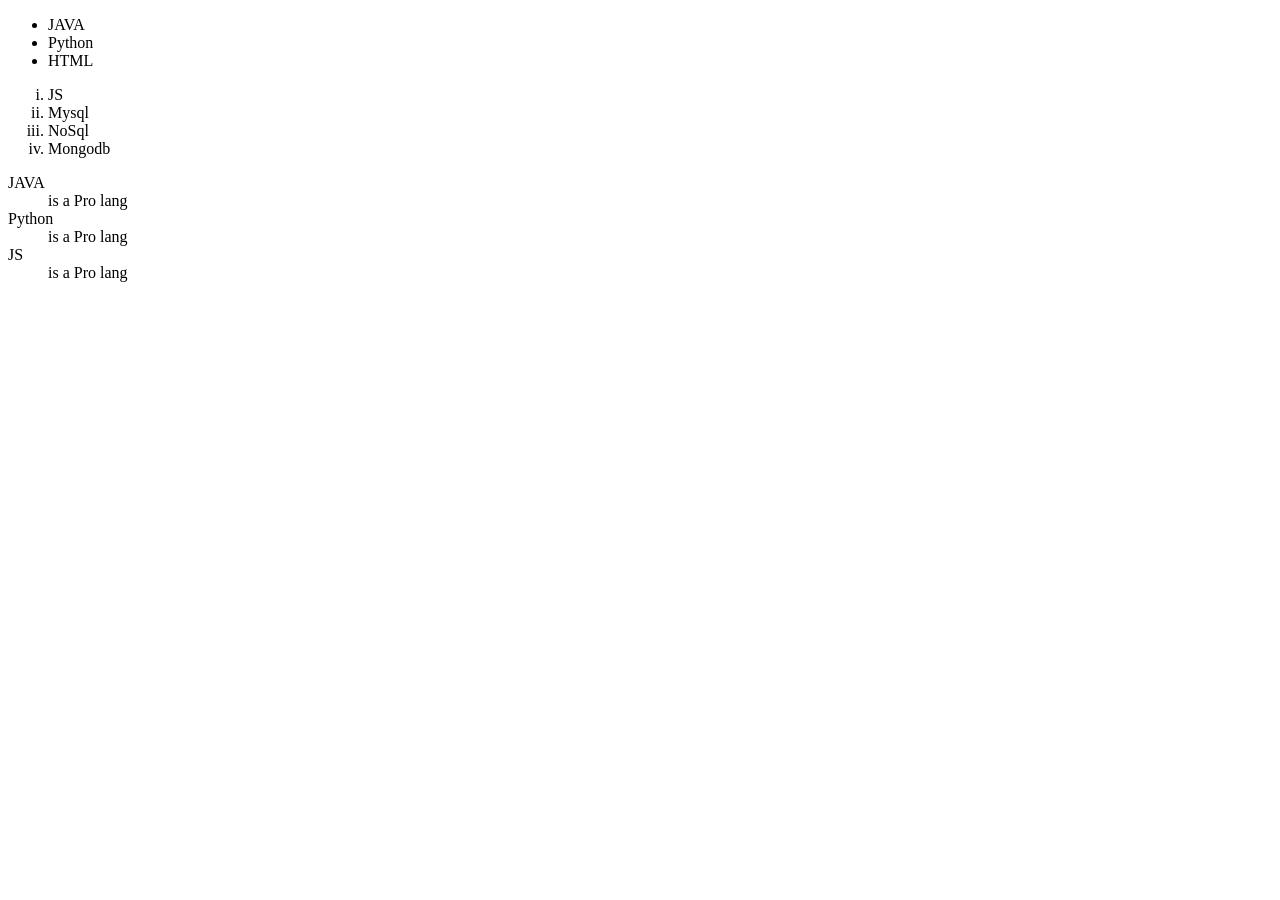
==== index.html @ 56c1b46e "Frontend training" ====
<!DOCTYPE html>
<html lang="en">
<head>
    <meta charset="UTF-8">
    <meta name="viewport" content="width=device-width, initial-scale=1.0">
    <title>Document</title>

    <script src="style.js "></script>
</head>
<body>
    <ul>
        <li>JAVA</li>
        <li>Python</li>
        <li>HTML</li>
    </ul>

    <ol type= i>
        <li>JS</li>
        <li>Mysql</li>
        <li>NoSql</li>
        <li>Mongodb</li>
    </ol>


    <dl>
        <dt>JAVA</dt>
        <dd>is a Pro lang</dd>
        <dt>Python</dt>
        <dd>is a Pro lang</dd>
        <dt>JS</dt>
        <dd>is a Pro lang</dd>
    </dl>
</body>
</html>
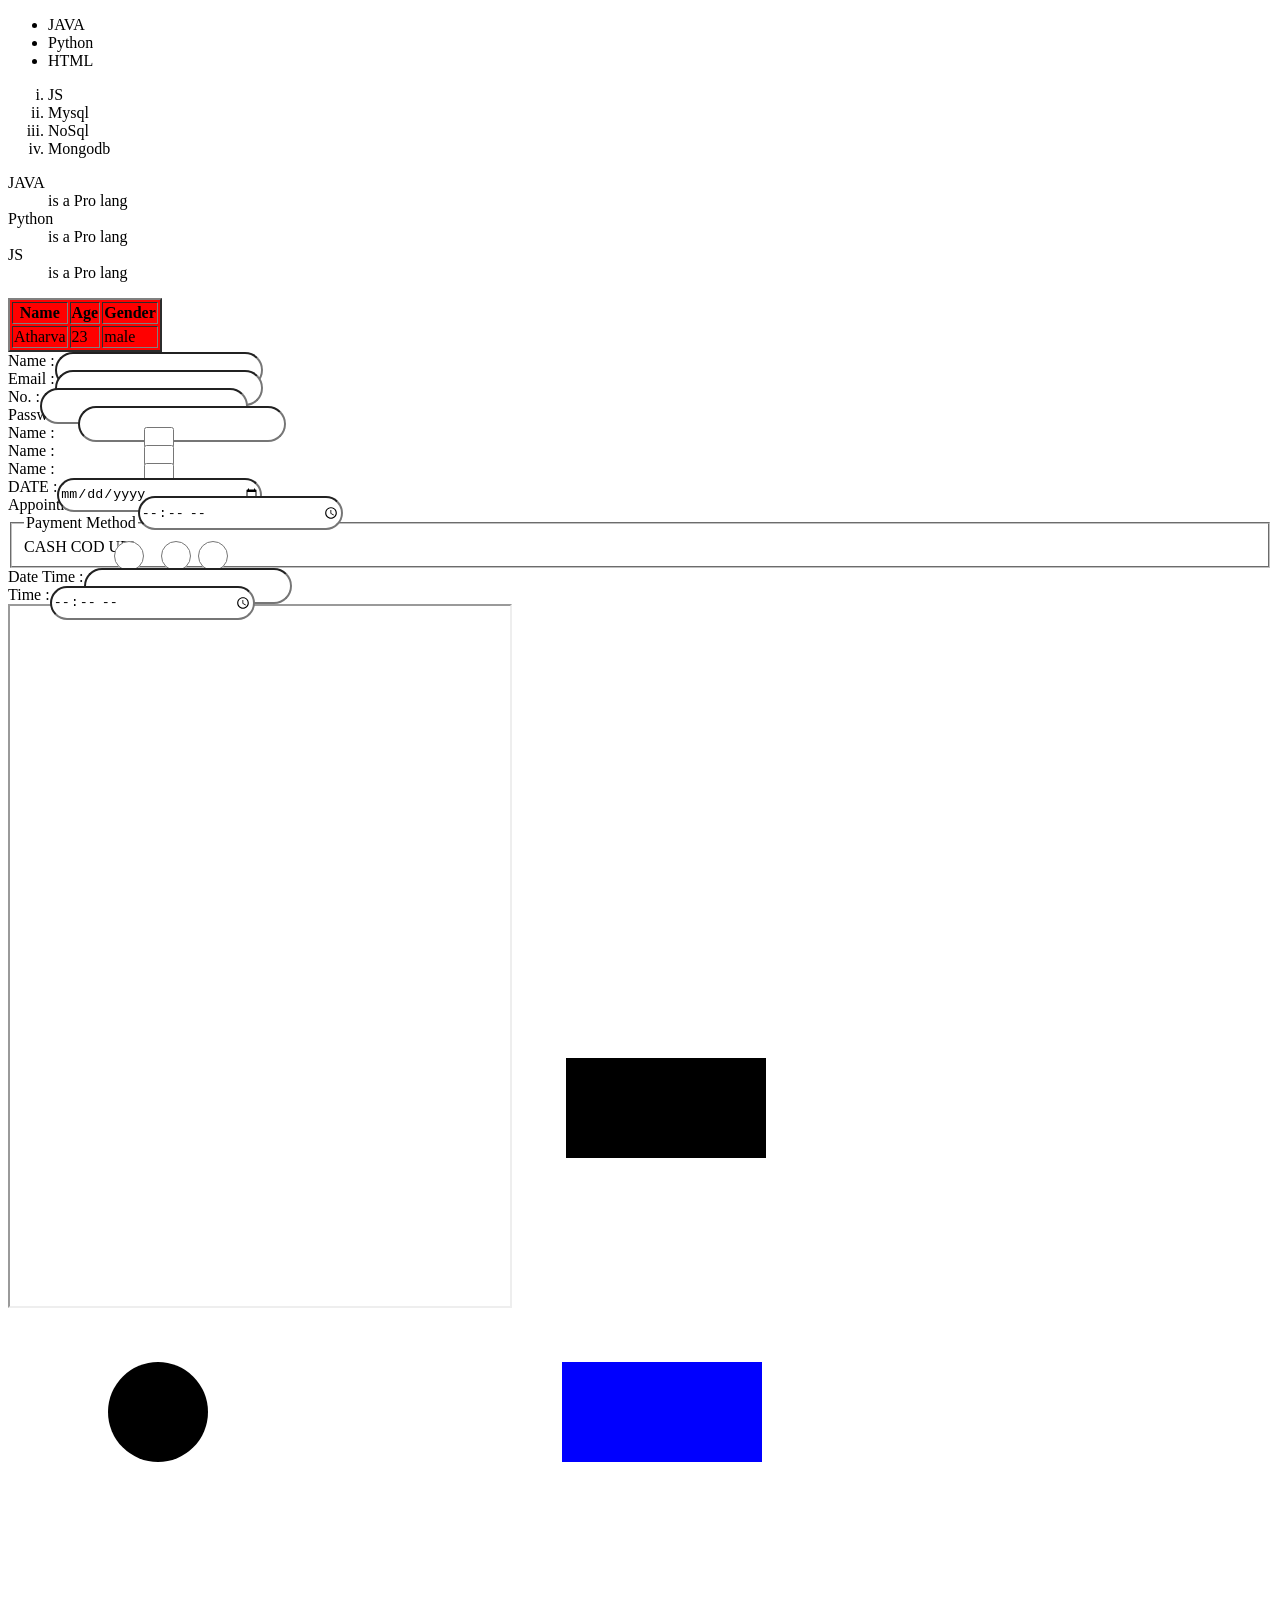
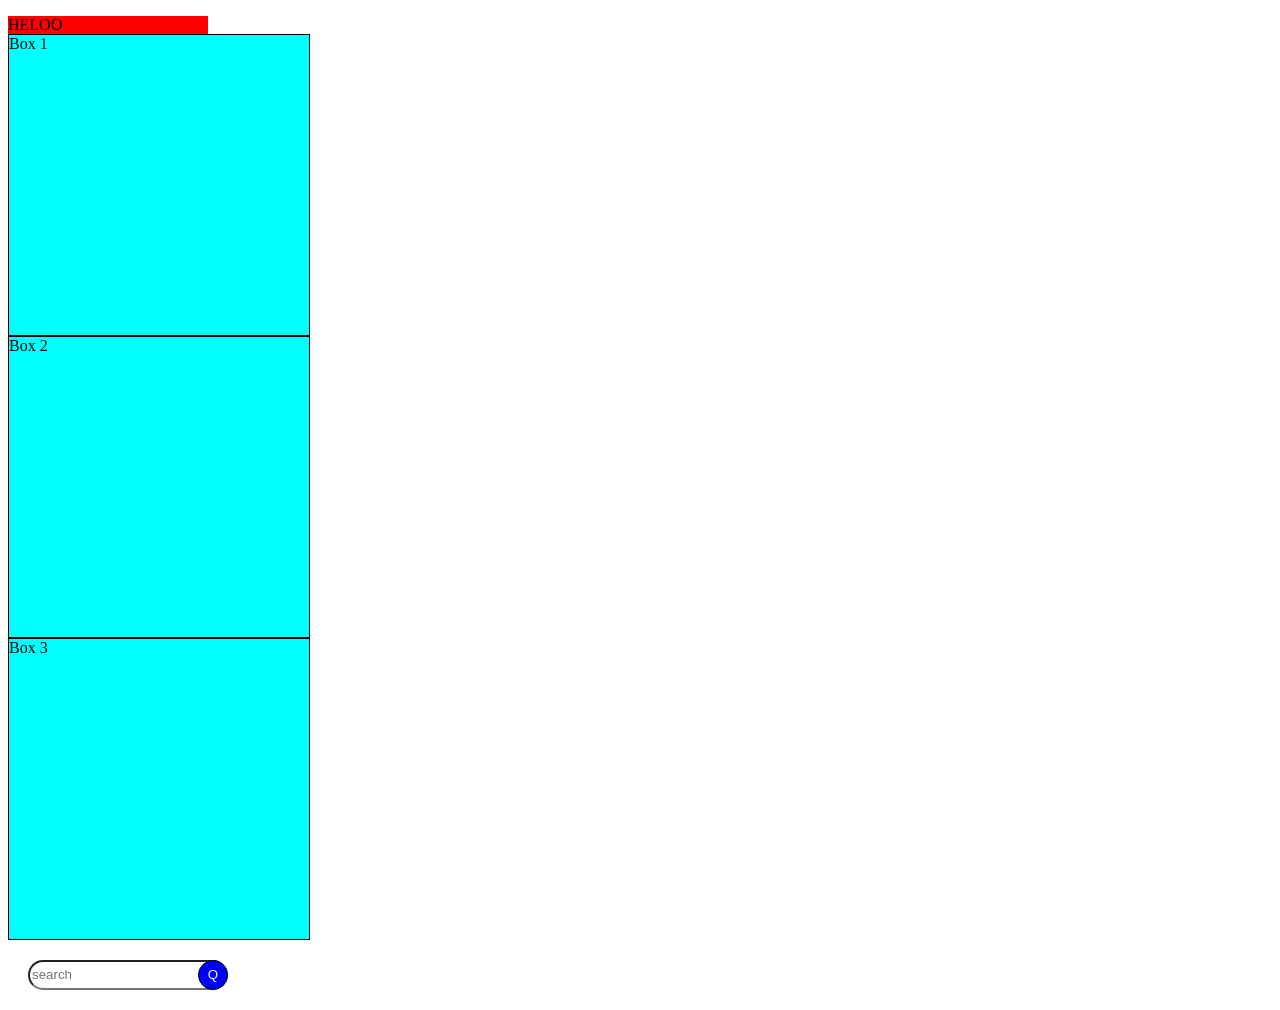
==== commit 74213f58: "properties till the variables in CSS" ====
--- a/index.html
+++ b/index.html
@@ -1,34 +1,139 @@
-<!DOCTYPE html>
+<!doctype html>
 <html lang="en">
-<head>
-    <meta charset="UTF-8">
-    <meta name="viewport" content="width=device-width, initial-scale=1.0">
+  <head>
+    <meta charset="UTF-8" />
+    <meta name="viewport" content="width=device-width, initial-scale=1.0" />
     <title>Document</title>
 
     <script src="style.js "></script>
-</head>
-<body>
+    <link rel="stylesheet" href="style.css" />
+  </head>
+  <body>
     <ul>
-        <li>JAVA</li>
-        <li>Python</li>
-        <li>HTML</li>
+      <li>JAVA</li>
+      <li>Python</li>
+      <li>HTML</li>
     </ul>
 
-    <ol type= i>
-        <li>JS</li>
-        <li>Mysql</li>
-        <li>NoSql</li>
-        <li>Mongodb</li>
+    <ol type="i">
+      <li>JS</li>
+      <li>Mysql</li>
+      <li>NoSql</li>
+      <li>Mongodb</li>
     </ol>
 
+    <dl>
+      <dt>JAVA</dt>
+      <dd>is a Pro lang</dd>
+      <dt>Python</dt>
+      <dd>is a Pro lang</dd>
+      <dt>JS</dt>
+      <dd>is a Pro lang</dd>
+    </dl>
 
-    <dl>
-        <dt>JAVA</dt>
-        <dd>is a Pro lang</dd>
-        <dt>Python</dt>
-        <dd>is a Pro lang</dd>
-        <dt>JS</dt>
-        <dd>is a Pro lang</dd>
-    </dl>
-</body>
-</html>+    <table border="2px solid black">
+      <tr>
+        <th>Name</th>
+        <th>Age</th>
+        <th>Gender</th>
+      </tr>
+      <tr>
+        <td>Atharva</td>
+        <td>23</td>
+        <td>male</td>
+      </tr>
+    </table>
+
+    <form action="">
+      Name : <input type="text" name="" id="" /> <br />
+      Email : <input type="email" name="" id="" /> <br />
+      No. : <input type="number" name="" id="" /> <br />
+      Password : <input type="password" name="" id="" /> <br />
+
+      <label for="Python">
+        Name : <input type="checkbox" name="" id="" /> <br />
+      </label>
+
+      <label for="JAVA">
+        Name : <input type="checkbox" name="" id="" /> <br />
+      </label>
+
+      <label for="HTML">
+        Name : <input type="checkbox" name="" id="" /> <br />
+      </label>
+
+      DATE : <input type="date" name="" id="" /> <br />
+      Appointment Time : <input type="time" name="" id="" /> <br />
+      <fieldset>
+        <legend>Payment Method</legend>
+
+        <label>
+          <input type="radio" name="payment" value="CASH" />
+          CASH
+        </label>
+
+        <label>
+          <input type="radio" name="payment" value="COD" />
+          COD
+        </label>
+
+        <label>
+          <input type="radio" name="payment" value="UPI" />
+          UPI
+        </label>
+      </fieldset>
+      Date Time : <input type="datetime" name="" id="" /> <br />
+      Time : <input type="time" name="" id="" /> <br />
+    </form>
+
+    <iframe
+      src="https://www.youtube.com/results?search_query=javascript+arraow+function+master"
+      frameborder="2px"
+      width="500px"
+      height="700px"
+    ></iframe>
+
+    <canvas id="myCanvas" width="500" height="300"></canvas>
+
+    <script>
+      const canvas = document.getElementById("myCanvas");
+      const ctx = canvas.getContext("2d");
+
+      ctx.fillRect(50, 50, 200, 100);
+    </script>
+
+    <canvas id="myCanvas1" width="500" height="300"></canvas>
+
+    <script>
+      const canvas1 = document.getElementById("myCanvas1");
+      const ctx1 = canvas1.getContext("2d");
+      ctx1.beginPath();
+      ctx1.arc(150, 100, 50, 0, Math.PI * 2);
+      ctx1.fill();
+    </script>
+
+    <svg width="500" height="300">
+      <rect x="50" y="50" width="200" height="100" fill="blue" />
+    </svg>
+
+    <div
+      style="background-color: red; width: 200px; height: 50 px"
+      draggable="true"
+    >
+      HELOO
+    </div>
+
+    <section>
+      <div class="posi" id="d1">Box 1</div>
+      <div class="posi" id="d2">Box 2</div>
+      <div class="posi" id="d3">Box 3</div>
+    </section>
+  </body>
+
+  <div class="search">
+    <form action="">
+      <input type="search" name="Searchbar" id="bar " placeholder="search"/>
+    </form>
+    <button>Q</button>
+  </div>
+</html>
--- a/style.css
+++ b/style.css
@@ -0,0 +1,42 @@
+table {
+  background-color: red;
+}
+
+.posi {
+  height: 300px;
+  width: 300px;
+  background-color: cyan;
+  border: 1px solid;
+}
+
+section {
+  position: static;
+}
+
+input {
+  width: 200px;
+  height: 30px;
+  position: absolute;
+  border-radius: 20px 20px 20px 20px;
+}
+
+button {
+  height: 30px;
+  width: 30px;
+  border: 0.5px solid black;
+  border-radius: 80%;
+  background-color: blue;
+  color: aliceblue;
+  position: absolute;
+  right: 0; 
+  top: 0;
+}
+
+.search {
+  margin: 20px;
+  width: 200px;
+  position: relative;
+  /* background-color: red; */
+  height: 30px;
+  border-radius: 20px;
+}
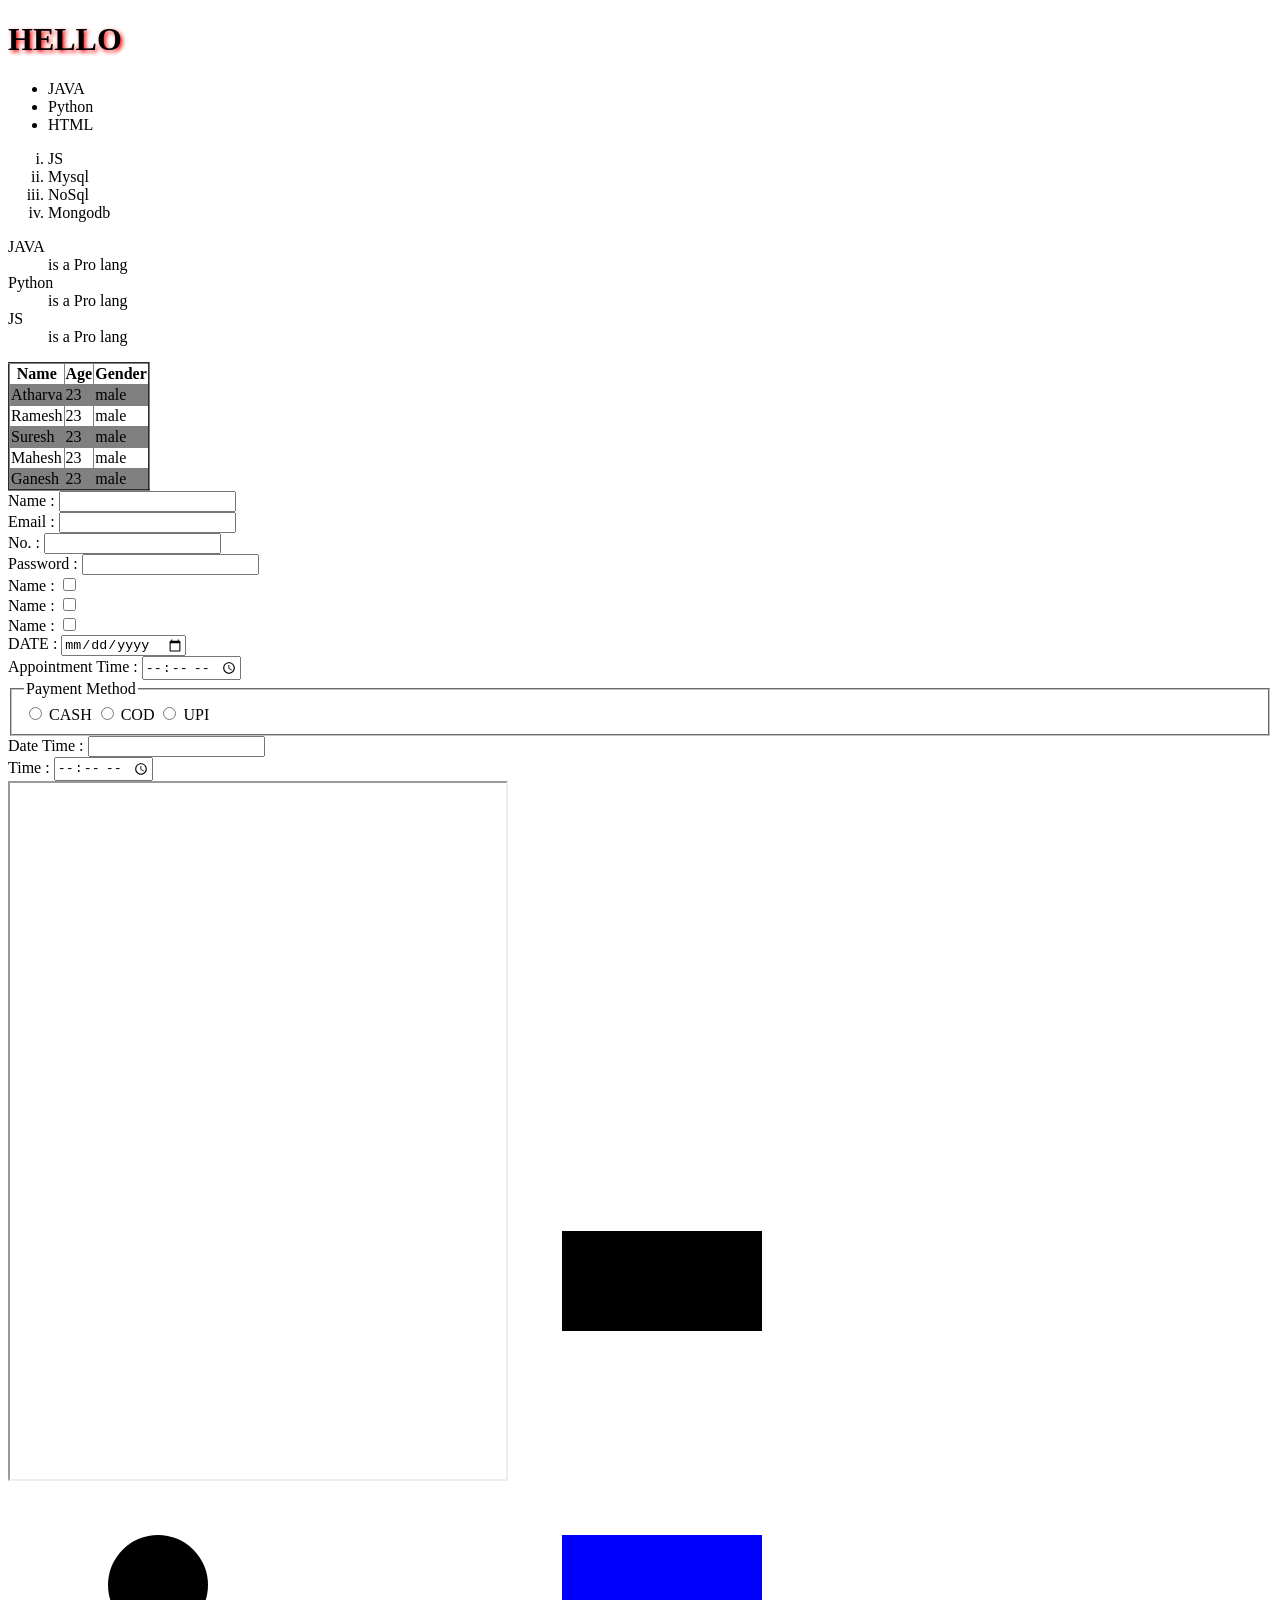
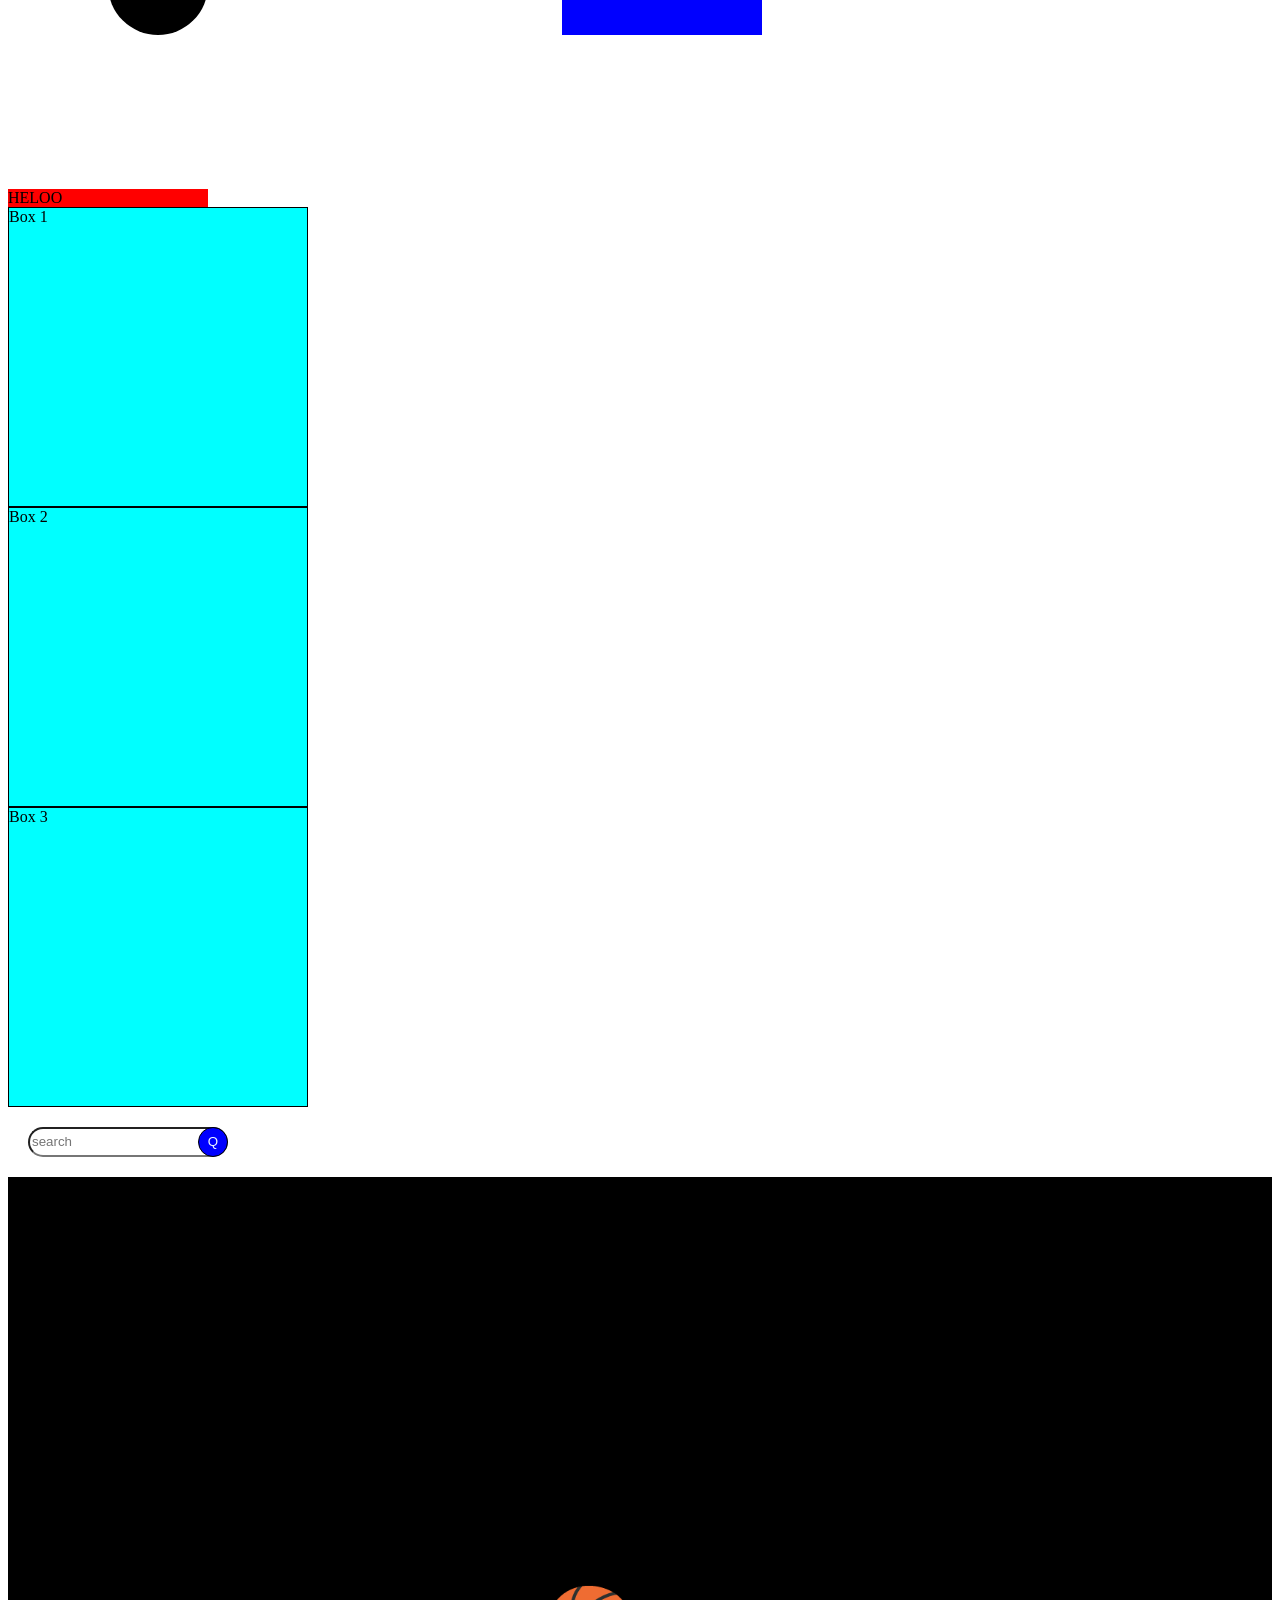
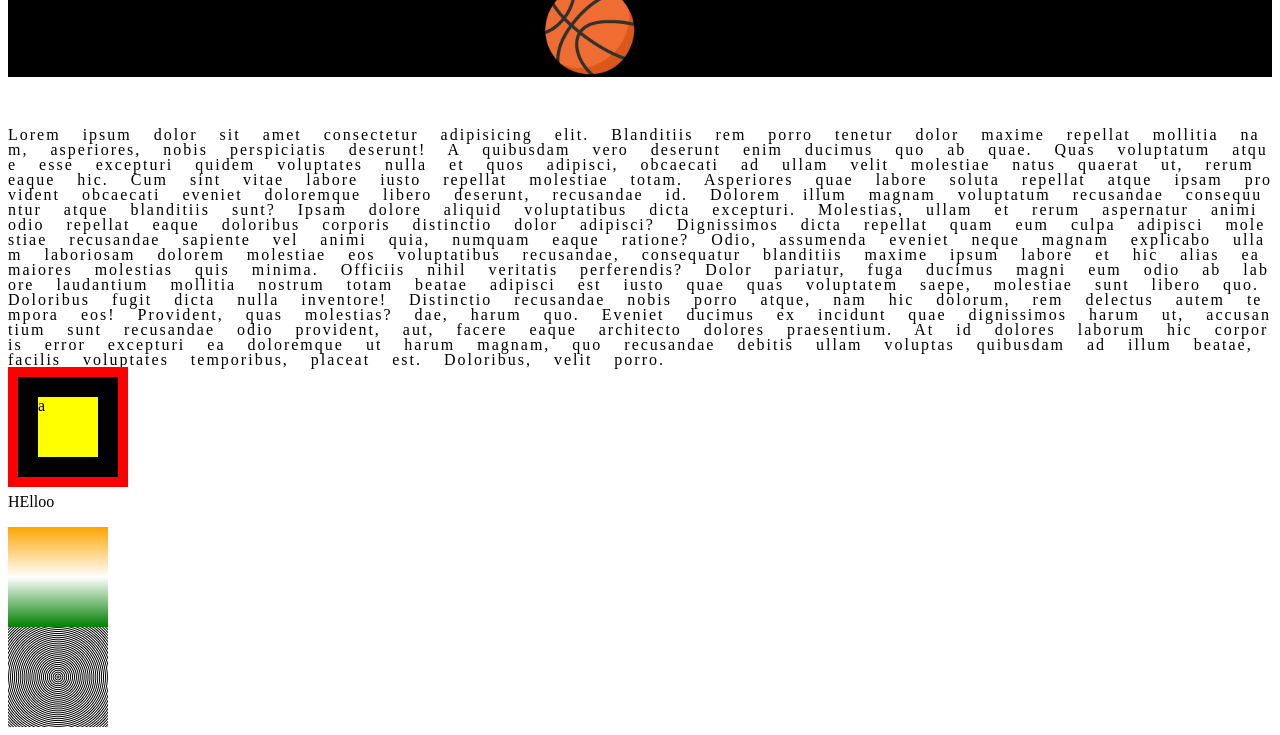
==== commit 88cfd1ea: "HTML CSS sheet comp" ====
--- a/index.html
+++ b/index.html
@@ -9,6 +9,7 @@
     <link rel="stylesheet" href="style.css" />
   </head>
   <body>
+    <h1>HELLO</h1>
     <ul>
       <li>JAVA</li>
       <li>Python</li>
@@ -42,6 +43,26 @@
         <td>23</td>
         <td>male</td>
       </tr>
+      <tr>
+        <td>Ramesh</td>
+        <td>23</td>
+        <td>male</td>
+      </tr>
+      <tr>
+        <td>Suresh</td>
+        <td>23</td>
+        <td>male</td>
+      </tr>
+      <tr>
+        <td>Mahesh</td>
+        <td>23</td>
+        <td>male</td>
+      </tr>
+      <tr>
+        <td>Ganesh</td>
+        <td>23</td>
+        <td>male</td>
+      </tr>
     </table>
 
     <form action="">
@@ -132,8 +153,48 @@
 
   <div class="search">
     <form action="">
-      <input type="search" name="Searchbar" id="bar " placeholder="search"/>
+      <input type="search" name="Searchbar" id="bar" placeholder="search" />
     </form>
     <button>Q</button>
   </div>
+
+  <div class="basket">
+    <p>🏀</p>
+  </div>
+
+  <section class="ltext">
+    Lorem ipsum dolor sit amet consectetur adipisicing elit. Blanditiis rem
+    porro tenetur dolor maxime repellat mollitia nam, asperiores, nobis
+    perspiciatis deserunt! A quibusdam vero deserunt enim ducimus quo ab quae.
+    Quas voluptatum atque esse excepturi quidem voluptates nulla et quos
+    adipisci, obcaecati ad ullam velit molestiae natus quaerat ut, rerum eaque
+    hic. Cum sint vitae labore iusto repellat molestiae totam. Asperiores quae
+    labore soluta repellat atque ipsam provident obcaecati eveniet doloremque
+    libero deserunt, recusandae id. Dolorem illum magnam voluptatum recusandae
+    consequuntur atque blanditiis sunt? Ipsam dolore aliquid voluptatibus dicta
+    excepturi. Molestias, ullam et rerum aspernatur animi odio repellat eaque
+    doloribus corporis distinctio dolor adipisci? Dignissimos dicta repellat
+    quam eum culpa adipisci molestiae recusandae sapiente vel animi quia,
+    numquam eaque ratione? Odio, assumenda eveniet neque magnam explicabo ullam
+    laboriosam dolorem molestiae eos voluptatibus recusandae, consequatur
+    blanditiis maxime ipsum labore et hic alias ea maiores molestias quis
+    minima. Officiis nihil veritatis perferendis? Dolor pariatur, fuga ducimus
+    magni eum odio ab labore laudantium mollitia nostrum totam beatae adipisci
+    est iusto quae quas voluptatem saepe, molestiae sunt libero quo. Doloribus
+    fugit dicta nulla inventore! Distinctio recusandae nobis porro atque, nam
+    hic dolorum, rem delectus autem tempora eos! Provident, quas molestias? dae,
+    harum quo. Eveniet ducimus ex incidunt quae dignissimos harum ut,
+    accusantium sunt recusandae odio provident, aut, facere eaque architecto
+    dolores praesentium. At id dolores laborum hic corporis error excepturi ea
+    doloremque ut harum magnam, quo recusandae debitis ullam voluptas quibusdam
+    ad illum beatae, facilis voluptates temporibus, placeat est. Doloribus,
+    velit porro.
+  </section>
+
+  <article>a</article>
+
+  <p class="pseudo-text">HElloo</p>
+
+  <div class="hero"></div>
+  <div class="hero1"></div>
 </html>
--- a/style.css
+++ b/style.css
@@ -1,5 +1,15 @@
+* {
+  box-sizing: border-box;
+}
+
 table {
-  background-color: red;
+  /* background-color: red;
+   */
+  border-collapse: collapse;
+}
+
+tr:nth-child(even) {
+  background-color: grey;
 }
 
 .posi {
@@ -13,7 +23,7 @@
   position: static;
 }
 
-input {
+#bar {
   width: 200px;
   height: 30px;
   position: absolute;
@@ -28,7 +38,7 @@
   background-color: blue;
   color: aliceblue;
   position: absolute;
-  right: 0; 
+  right: 0;
   top: 0;
 }
 
@@ -40,3 +50,205 @@
   height: 30px;
   border-radius: 20px;
 }
+
+.basket {
+  height: 500px;
+  width: 100%;
+
+  background-color: black;
+  position: relative;
+  padding: 0px;
+  margin-bottom: 50px;
+  /* margin: 0px; */
+}
+
+.basket > p {
+  bottom: 0;
+  right: 50%;
+  justify-content: center;
+  position: absolute;
+  font-size: 80px;
+  padding: 0%;
+  margin: 0%;
+}
+.basket > p:hover {
+  animation: moveBall 2s ease-in-out;
+}
+
+@keyframes moveBall {
+  from {
+    transform: translateY(0);
+  }
+  0% {
+    transform: translateY(0);
+  }
+  25% {
+    transform: translateY(-450px);
+  }
+  /* 50% {
+    transform: translateY(-350px);
+  } */
+
+  60% {
+    transform: translateY(0);
+  }
+  70% {
+    transform: translateY(-250px);
+  }
+
+  80% {
+    transform: translateY(0);
+  }
+  90% {
+    transform: translateY(-150px);
+  }
+  100% {
+    transform: translateY(0);
+  }
+}
+
+article {
+  align-items: center;
+  justify-content: center;
+  justify-self: center;
+  background-color: yellow;
+
+  height: 100px;
+  width: 100px;
+  border: 20px solid black;
+  border-image: url(https://picsum.photos/800/400) 30 round;
+  /* border-image-repeat:round; */
+  outline: 10px solid red;
+  margin: 10px;
+}
+
+.ltext {
+  text-decoration: dashed;
+  word-spacing: 16px;
+  word-break: break-all;
+  letter-spacing: 2px;
+  line-height: 15px;
+  /* line-break: anywhere; */
+}
+
+h1 {
+  text-shadow: 2px 2px 4px red;
+}
+
+.pseudo-text::selection {
+  background-color: black;
+  color: aliceblue;
+}
+
+.hero {
+  width: 100px;
+  height: 100px;
+
+  /* border: 2px solid black; */
+  /* background: linear-gradient(45deg, red, yellow, green);
+   */
+
+  background: linear-gradient(orange, white, green);
+}
+.hero1 {
+  width: 100px;
+  height: 100px;
+
+  /* border: 2px solid black; */
+  /* background: linear-gradient(45deg, red, yellow, green);
+   */
+
+  background: radial-gradient(
+    circle,
+    white,
+    black,
+    white,
+    black,
+    white,
+    black,
+    white,
+    black,
+    white,
+    black,
+    white,
+    black,
+    white,
+    black,
+    white,
+    black,
+    white,
+    black,
+    white,
+    black,
+    white,
+    black,
+    white,
+    black,
+    white,
+    black,
+    white,
+    black,
+    white,
+    black,
+    white,
+    black,
+    white,
+    black,
+    white,
+    black,
+    white,
+    black,
+    white,
+    black,
+    white,
+    black,
+    white,
+    black,
+    white,
+    black,
+    white,
+    black,
+    white,
+    black,
+    white,
+    black,
+    white,
+    black,
+    white,
+    black,
+    white,
+    black,
+    white,
+    black,
+    white,
+    black,
+    white,
+    black,
+    white,
+    black,
+    white,
+    black,
+    white,
+    black,
+    white,
+    black,
+    white,
+    black
+  );
+  /* background: linear-gradient(to right,red 0%, white 70%, green 100%); */
+}
+
+.hero1:hover {
+  animation: rotate 1s infinite;
+}
+
+@keyframes rotate {
+
+  from{
+    transform: rotateX(180deg)
+  }
+  to{
+    transform: rotateY(180deg);
+  }
+
+}
